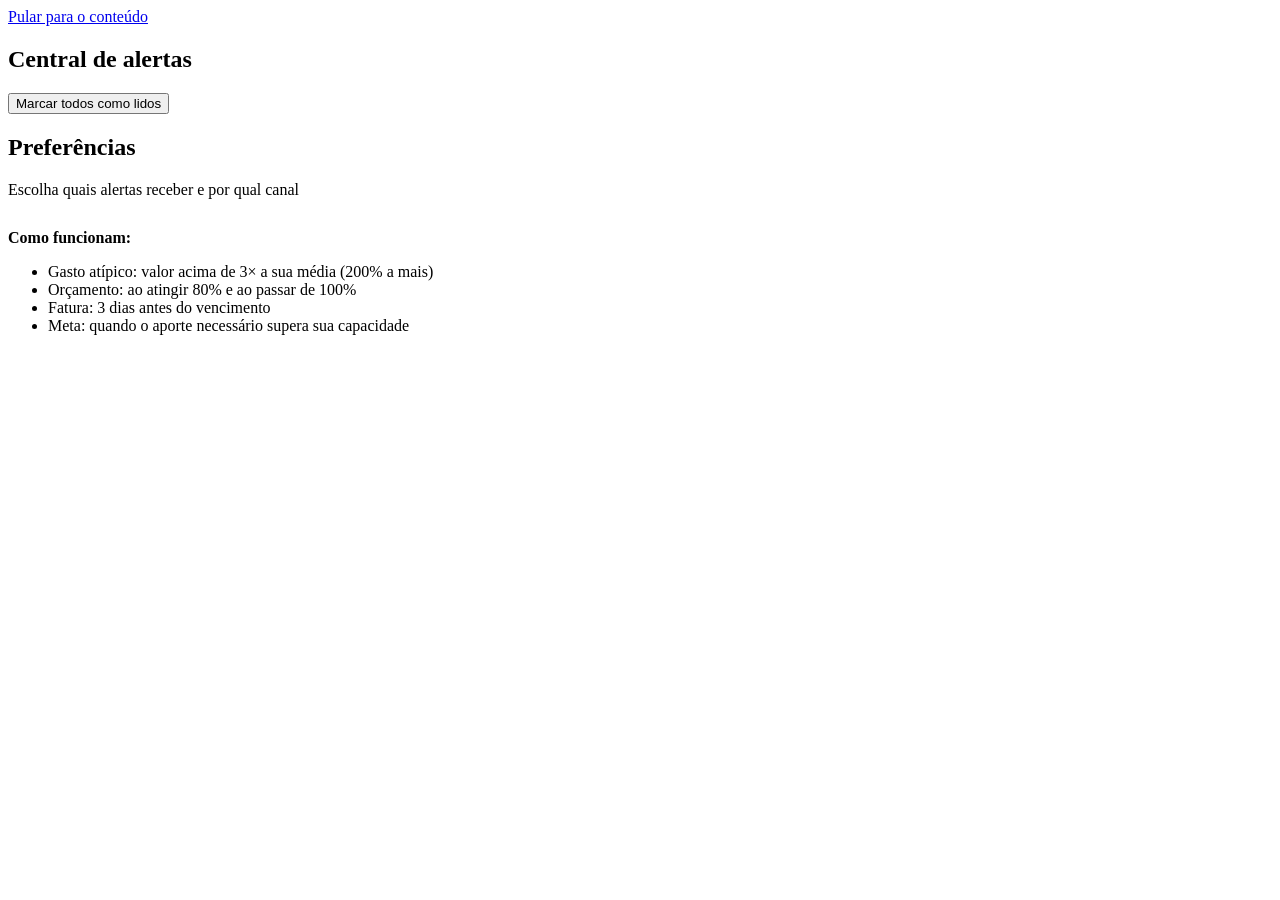
==== src/main/resources/static/alertas.html @ 5382cdf6 "Front-end completo: 12 telas responsivas" ====
<!doctype html>
<html lang="pt-BR">
<head>
  <meta charset="utf-8">
  <meta name="viewport" content="width=device-width, initial-scale=1">
  <title>Alertas · FinIA</title>
  <link rel="stylesheet" href="/css/app.css">
</head>
<body>
<a class="pular" href="#conteudo">Pular para o conteúdo</a>
<div class="layout">
  <aside id="sidebar"></aside>
  <div class="principal">
    <header id="topo"></header>
    <main class="conteudo" id="conteudo">
      <section class="grade g-21">
        <div class="cartao">
          <div class="cartao-cab"><div><h2>Central de alertas</h2><p id="resumo"></p></div>
            <button class="btn btn-sec" id="btn-lidos">Marcar todos como lidos</button></div>
          <ul class="lista" id="lista"></ul>
        </div>
        <div class="cartao">
          <div class="cartao-cab"><div><h2>Preferências</h2><p>Escolha quais alertas receber e por qual canal</p></div></div>
          <div id="config" style="display:flex;flex-direction:column;gap:4px"></div>
          <div class="aviso aviso-info" style="margin-top:14px"><span><strong>Como funcionam:</strong>
            <ul><li>Gasto atípico: valor acima de 3× a sua média (200% a mais)</li><li>Orçamento: ao atingir 80% e ao passar de 100%</li>
            <li>Fatura: 3 dias antes do vencimento</li><li>Meta: quando o aporte necessário supera sua capacidade</li></ul></span></div>
        </div>
      </section>
    </main>
  </div>
</div>
<script src="/js/app.js"></script>
<script>
  const F = FinIA;
  async function carregar() {
    const d = await F.get('/api/alertas');
    F.atualizarContadorAlertas(d.naoLidos);
    document.getElementById('resumo').textContent = `${d.naoLidos} não lidos de ${d.alertas.length}`;
    document.getElementById('lista').innerHTML = d.alertas.length ? d.alertas.map(a => {
      const [bg, cor, ic] = F.corAlerta[a.tipo];
      return `<li style="align-items:flex-start;${a.lido ? 'opacity:.62' : ''}">
        <span class="icone-circ" style="background:${bg};color:${cor}">${F.icone(ic)}</span>
        <span style="flex:1"><strong>${a.tipoRotulo}</strong> ${a.lido ? '' : '<span class="badge b-perigo">novo</span>'}<br>
        <span style="font-size:.88rem">${F.esc(a.mensagem)}</span><br><span class="sub">${F.dataHora(a.criadoEm)}</span></span>
        ${a.lido ? '' : `<button class="btn btn-sec btn-pequeno" data-lido="${a.id}">Marcar como lido</button>`}</li>`;
    }).join('') : '<div class="vazio">Nenhum alerta por aqui.</div>';
    document.getElementById('config').innerHTML = d.configuracoes.map(c => `
      <div style="display:flex;align-items:center;gap:12px;padding:10px 0;border-bottom:1px solid #eef2f6">
        <label style="flex:1;display:flex;gap:10px;align-items:center;font-weight:600;font-size:.88rem">
          <input type="checkbox" data-tipo="${c.tipo}" ${c.ativo ? 'checked' : ''}> ${c.rotulo}</label>
        <select data-canal="${c.tipo}" style="width:auto;padding:5px 8px;font-size:.82rem" aria-label="Canal para ${c.rotulo}" ${c.ativo ? '' : 'disabled'}>
          <option value="PUSH" ${c.canal === 'PUSH' ? 'selected' : ''}>Push</option>
          <option value="EMAIL" ${c.canal === 'EMAIL' ? 'selected' : ''}>E-mail</option>
          <option value="AMBOS" ${c.canal === 'AMBOS' ? 'selected' : ''}>Push e e-mail</option></select></div>`).join('');
  }
  document.getElementById('lista').addEventListener('click', async (e) => {
    const b = e.target.closest('[data-lido]');
    if (b) { await F.post(`/api/alertas/${b.dataset.lido}/lido`); carregar(); }
  });
  document.getElementById('btn-lidos').onclick = async () => { await F.post('/api/alertas/lidos'); carregar(); };
  document.getElementById('config').addEventListener('change', async (e) => {
    const tipo = e.target.dataset.tipo || e.target.dataset.canal;
    const ativo = document.querySelector(`[data-tipo="${tipo}"]`).checked;
    const canal = document.querySelector(`[data-canal="${tipo}"]`).value;
    await F.put('/api/alertas/configuracoes', { tipo, ativo, canal });
    F.toast(ativo ? 'Preferência salva.' : 'Você não receberá mais este tipo de alerta.');
    carregar();
  });
  F.iniciar('alertas', 'Alertas', 'Notificações inteligentes sobre seus gastos').then(carregar);
</script>
</body>
</html>
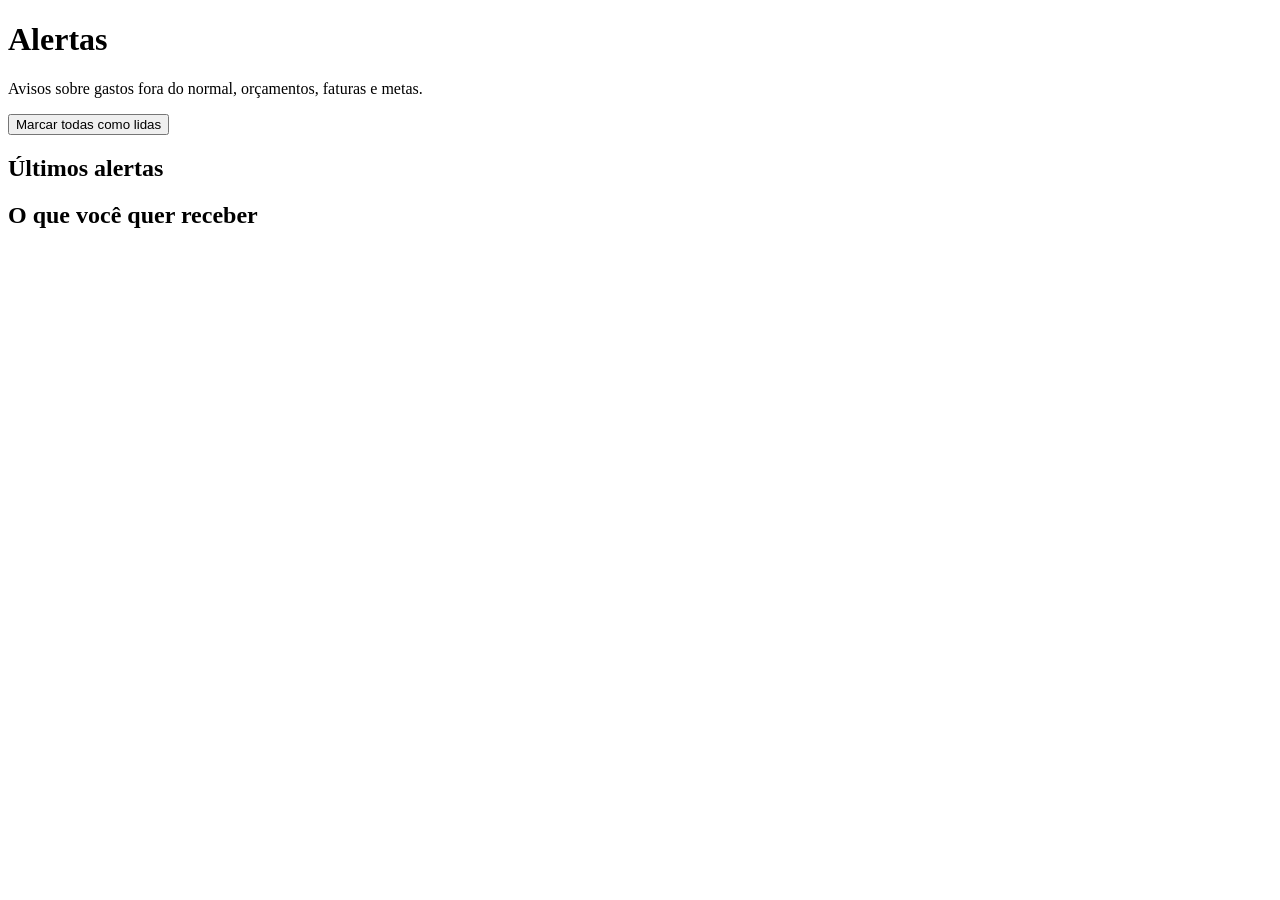
==== commit 69c81681: "Front-end completo: menu lateral e as telas q faltava" ====
--- a/src/main/resources/static/alertas.html
+++ b/src/main/resources/static/alertas.html
@@ -7,67 +7,69 @@
   <link rel="stylesheet" href="/css/app.css">
 </head>
 <body>
-<a class="pular" href="#conteudo">Pular para o conteúdo</a>
-<div class="layout">
-  <aside id="sidebar"></aside>
-  <div class="principal">
-    <header id="topo"></header>
-    <main class="conteudo" id="conteudo">
-      <section class="grade g-21">
-        <div class="cartao">
-          <div class="cartao-cab"><div><h2>Central de alertas</h2><p id="resumo"></p></div>
-            <button class="btn btn-sec" id="btn-lidos">Marcar todos como lidos</button></div>
-          <ul class="lista" id="lista"></ul>
-        </div>
-        <div class="cartao">
-          <div class="cartao-cab"><div><h2>Preferências</h2><p>Escolha quais alertas receber e por qual canal</p></div></div>
-          <div id="config" style="display:flex;flex-direction:column;gap:4px"></div>
-          <div class="aviso aviso-info" style="margin-top:14px"><span><strong>Como funcionam:</strong>
-            <ul><li>Gasto atípico: valor acima de 3× a sua média (200% a mais)</li><li>Orçamento: ao atingir 80% e ao passar de 100%</li>
-            <li>Fatura: 3 dias antes do vencimento</li><li>Meta: quando o aporte necessário supera sua capacidade</li></ul></span></div>
-        </div>
-      </section>
-    </main>
+<main>
+  <div class="cabecalho">
+    <div>
+      <h1>Alertas</h1>
+      <p class="subtitulo">Avisos sobre gastos fora do normal, orçamentos, faturas e metas.</p>
+    </div>
+    <button class="botao botao-claro" id="todas">Marcar todas como lidas</button>
   </div>
-</div>
+
+  <section class="grade grade-2">
+    <div class="cartao">
+      <h2>Últimos alertas</h2>
+      <ul class="lista-simples" id="lista"></ul>
+    </div>
+    <div class="cartao">
+      <h2>O que você quer receber</h2>
+      <ul class="lista-simples" id="prefs"></ul>
+    </div>
+  </section>
+</main>
 <script src="/js/app.js"></script>
 <script>
-  const F = FinIA;
-  async function carregar() {
-    const d = await F.get('/api/alertas');
-    F.atualizarContadorAlertas(d.naoLidos);
-    document.getElementById('resumo').textContent = `${d.naoLidos} não lidos de ${d.alertas.length}`;
-    document.getElementById('lista').innerHTML = d.alertas.length ? d.alertas.map(a => {
-      const [bg, cor, ic] = F.corAlerta[a.tipo];
-      return `<li style="align-items:flex-start;${a.lido ? 'opacity:.62' : ''}">
-        <span class="icone-circ" style="background:${bg};color:${cor}">${F.icone(ic)}</span>
-        <span style="flex:1"><strong>${a.tipoRotulo}</strong> ${a.lido ? '' : '<span class="badge b-perigo">novo</span>'}<br>
-        <span style="font-size:.88rem">${F.esc(a.mensagem)}</span><br><span class="sub">${F.dataHora(a.criadoEm)}</span></span>
-        ${a.lido ? '' : `<button class="btn btn-sec btn-pequeno" data-lido="${a.id}">Marcar como lido</button>`}</li>`;
-    }).join('') : '<div class="vazio">Nenhum alerta por aqui.</div>';
-    document.getElementById('config').innerHTML = d.configuracoes.map(c => `
-      <div style="display:flex;align-items:center;gap:12px;padding:10px 0;border-bottom:1px solid #eef2f6">
-        <label style="flex:1;display:flex;gap:10px;align-items:center;font-weight:600;font-size:.88rem">
-          <input type="checkbox" data-tipo="${c.tipo}" ${c.ativo ? 'checked' : ''}> ${c.rotulo}</label>
-        <select data-canal="${c.tipo}" style="width:auto;padding:5px 8px;font-size:.82rem" aria-label="Canal para ${c.rotulo}" ${c.ativo ? '' : 'disabled'}>
-          <option value="PUSH" ${c.canal === 'PUSH' ? 'selected' : ''}>Push</option>
-          <option value="EMAIL" ${c.canal === 'EMAIL' ? 'selected' : ''}>E-mail</option>
-          <option value="AMBOS" ${c.canal === 'AMBOS' ? 'selected' : ''}>Push e e-mail</option></select></div>`).join('');
+  avisoPrototipo('RF08', 'Os alertas abaixo são exemplos. O envio real por notificação ou e-mail fica para a próxima versão.');
+
+  let alertas = [
+    { icone: '⚠️', titulo: 'Gasto fora do normal', texto: 'R$ 386,75 no Supermercado Assaí, bem acima da sua média nesse lugar.', quando: 'hoje', lido: false },
+    { icone: '📊', titulo: 'Orçamento quase no limite', texto: 'Você já usou 85% do orçamento de Alimentação deste mês.', quando: 'ontem', lido: false },
+    { icone: '💳', titulo: 'Fatura vence em 3 dias', texto: 'Fatura do Nubank (R$ 842,35) vence no dia 15.', quando: 'há 2 dias', lido: false },
+    { icone: '🎯', titulo: 'Meta em risco', texto: 'No ritmo atual, a Reserva de emergência vai atrasar 2 meses.', quando: 'há 5 dias', lido: true },
+    { icone: '✅', titulo: 'Meta concluída', texto: 'Parabéns! Você completou a meta Notebook novo.', quando: 'há 1 semana', lido: true },
+  ];
+  const prefs = [
+    { nome: 'Gasto fora do normal', ligado: true, canal: 'Notificação' },
+    { nome: 'Orçamento em 80% e 100%', ligado: true, canal: 'Notificação' },
+    { nome: 'Fatura perto do vencimento', ligado: true, canal: 'E-mail' },
+    { nome: 'Meta em risco', ligado: false, canal: 'E-mail' },
+  ];
+
+  function desenhar() {
+    document.getElementById('lista').innerHTML = alertas.map((a, i) => `
+      <li style="${a.lido ? 'opacity:.6' : ''}">
+        <div style="display:flex;gap:12px"><span style="font-size:1.4rem">${a.icone}</span>
+          <div><strong>${esc(a.titulo)}</strong>${a.lido ? '' : ' <span class="selo selo-alerta">novo</span>'}<br>
+          <span class="subtitulo">${esc(a.texto)}</span><br><small class="subtitulo">${a.quando}</small></div></div>
+        ${a.lido ? '' : `<button class="botao botao-claro botao-pequeno" data-ler="${i}">Lido</button>`}
+      </li>`).join('');
+    document.getElementById('prefs').innerHTML = prefs.map((p, i) => `
+      <li><label class="chave"><input type="checkbox" data-pref="${i}" ${p.ligado ? 'checked' : ''}> ${esc(p.nome)}</label>
+        <select data-canal="${i}" style="width:auto" aria-label="Canal de ${esc(p.nome)}">
+          ${['Notificação', 'E-mail'].map(c => `<option ${c === p.canal ? 'selected' : ''}>${c}</option>`).join('')}
+        </select></li>`).join('');
   }
-  document.getElementById('lista').addEventListener('click', async (e) => {
-    const b = e.target.closest('[data-lido]');
-    if (b) { await F.post(`/api/alertas/${b.dataset.lido}/lido`); carregar(); }
-  });
-  document.getElementById('btn-lidos').onclick = async () => { await F.post('/api/alertas/lidos'); carregar(); };
-  document.getElementById('config').addEventListener('change', async (e) => {
-    const tipo = e.target.dataset.tipo || e.target.dataset.canal;
-    const ativo = document.querySelector(`[data-tipo="${tipo}"]`).checked;
-    const canal = document.querySelector(`[data-canal="${tipo}"]`).value;
-    await F.put('/api/alertas/configuracoes', { tipo, ativo, canal });
-    F.toast(ativo ? 'Preferência salva.' : 'Você não receberá mais este tipo de alerta.');
-    carregar();
-  });
-  F.iniciar('alertas', 'Alertas', 'Notificações inteligentes sobre seus gastos').then(carregar);
+
+  document.getElementById('lista').onclick = e => { if (e.target.dataset.ler) { alertas[e.target.dataset.ler].lido = true; desenhar(); } };
+  document.getElementById('todas').onclick = () => { alertas.forEach(a => a.lido = true); desenhar(); };
+  document.getElementById('prefs').onchange = e => {
+    if (e.target.dataset.pref) prefs[e.target.dataset.pref].ligado = e.target.checked;
+    if (e.target.dataset.canal) prefs[e.target.dataset.canal].canal = e.target.value;
+    aviso('Preferência atualizada.');
+  };
+
+  montarTopo('alertas');
+  desenhar();
 </script>
 </body>
 </html>
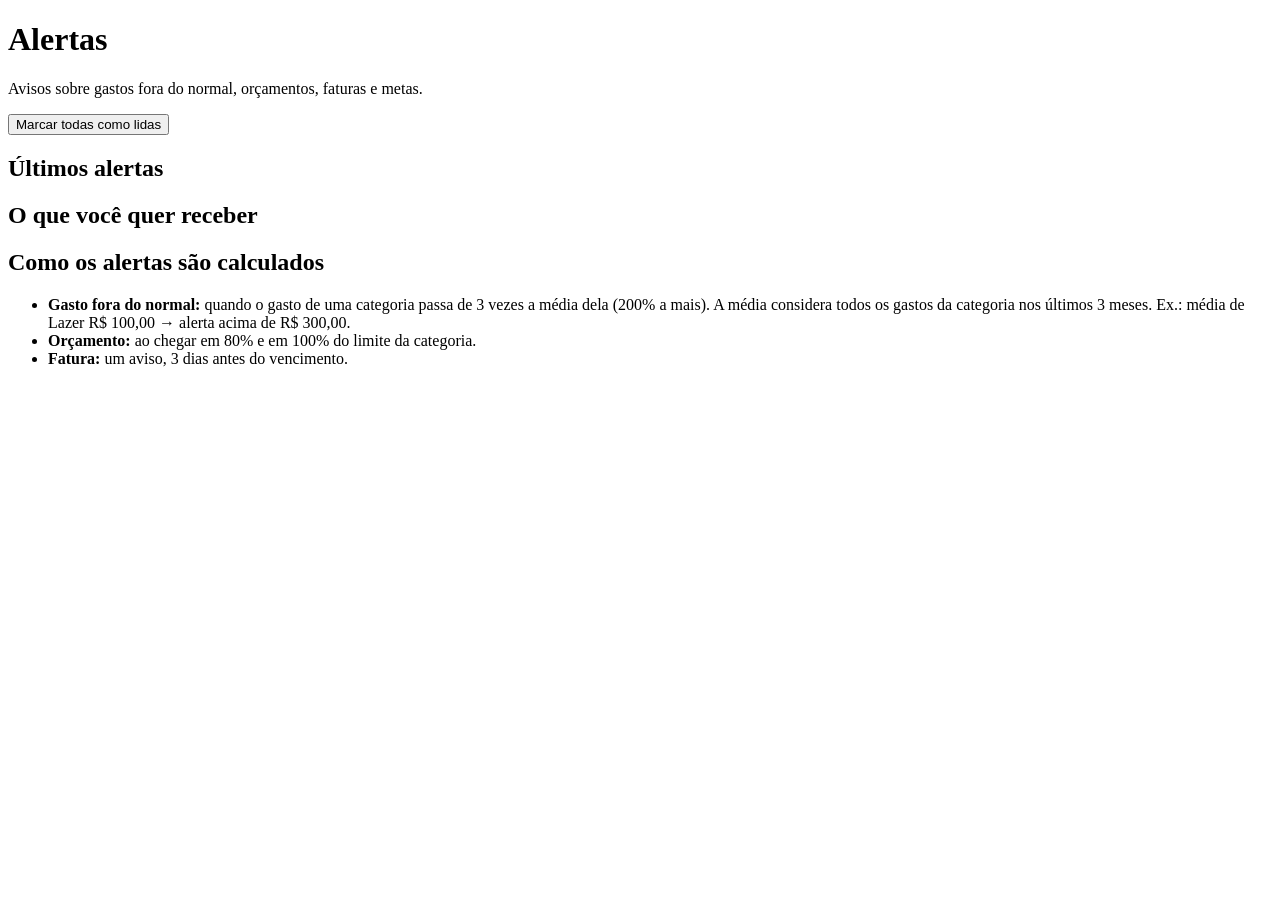
==== commit 3d7e3bc2: "remoção do mvc e correção com feedback do cliente" ====
--- a/src/main/resources/static/alertas.html
+++ b/src/main/resources/static/alertas.html
@@ -24,6 +24,14 @@
     <div class="cartao">
       <h2>O que você quer receber</h2>
       <ul class="lista-simples" id="prefs"></ul>
+      <h2 style="margin-top:18px">Como os alertas são calculados</h2>
+      <ul class="lista-simples">
+        <li><span><strong>Gasto fora do normal:</strong> quando o gasto de uma categoria passa de 3 vezes a média dela
+          (200% a mais). A média considera todos os gastos da categoria nos últimos 3 meses.
+          Ex.: média de Lazer R$ 100,00 → alerta acima de R$ 300,00.</span></li>
+        <li><span><strong>Orçamento:</strong> ao chegar em 80% e em 100% do limite da categoria.</span></li>
+        <li><span><strong>Fatura:</strong> um aviso, 3 dias antes do vencimento.</span></li>
+      </ul>
     </div>
   </section>
 </main>
@@ -32,9 +40,9 @@
   avisoPrototipo('RF08', 'Os alertas abaixo são exemplos. O envio real por notificação ou e-mail fica para a próxima versão.');
 
   let alertas = [
-    { icone: '⚠️', titulo: 'Gasto fora do normal', texto: 'R$ 386,75 no Supermercado Assaí, bem acima da sua média nesse lugar.', quando: 'hoje', lido: false },
+    { icone: '⚠️', titulo: 'Gasto fora do normal em Lazer', texto: 'Você gastou R$ 320,00 em Lazer. A sua média dos últimos 3 meses é R$ 100,00: o alerta vale para gastos acima de R$ 300,00 (200% a mais).', quando: 'hoje', lido: false },
     { icone: '📊', titulo: 'Orçamento quase no limite', texto: 'Você já usou 85% do orçamento de Alimentação deste mês.', quando: 'ontem', lido: false },
-    { icone: '💳', titulo: 'Fatura vence em 3 dias', texto: 'Fatura do Nubank (R$ 842,35) vence no dia 15.', quando: 'há 2 dias', lido: false },
+    { icone: '💳', titulo: 'Fatura vence em 3 dias', texto: 'Fatura do Nubank (R$ 842,35) vence no dia 15. Este aviso é enviado uma única vez, 3 dias antes do vencimento.', quando: 'há 2 dias', lido: false },
     { icone: '🎯', titulo: 'Meta em risco', texto: 'No ritmo atual, a Reserva de emergência vai atrasar 2 meses.', quando: 'há 5 dias', lido: true },
     { icone: '✅', titulo: 'Meta concluída', texto: 'Parabéns! Você completou a meta Notebook novo.', quando: 'há 1 semana', lido: true },
   ];
